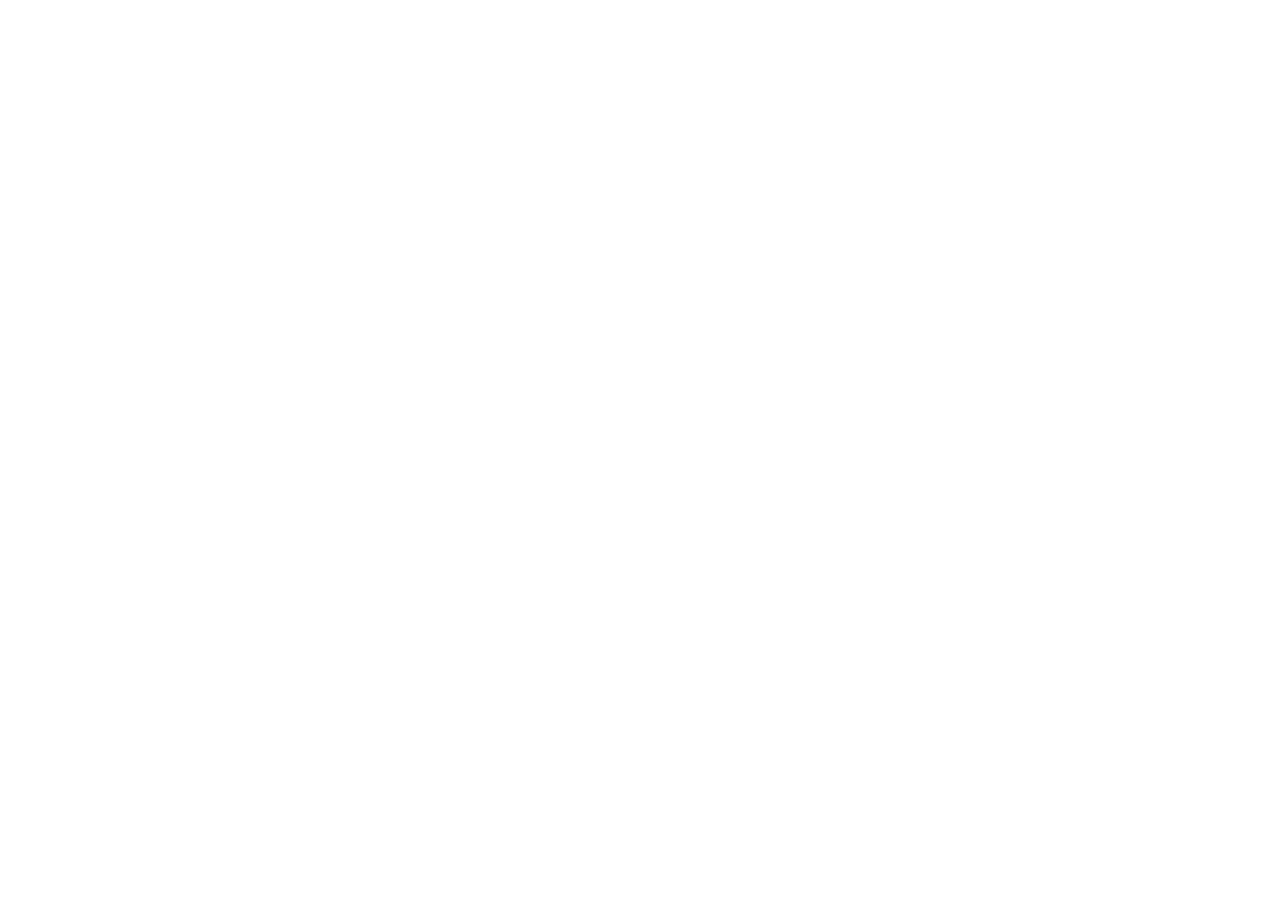
==== about.html @ e415f567 "update title" ====
<!DOCTYPE html>
<html lang="en">
<head>
    <meta charset="UTF-8">
    <meta name="viewport" content="width=device-width, initial-scale=1.0">
    <title>About us</title>
    
</head>
<body>
    
</body>
</html>
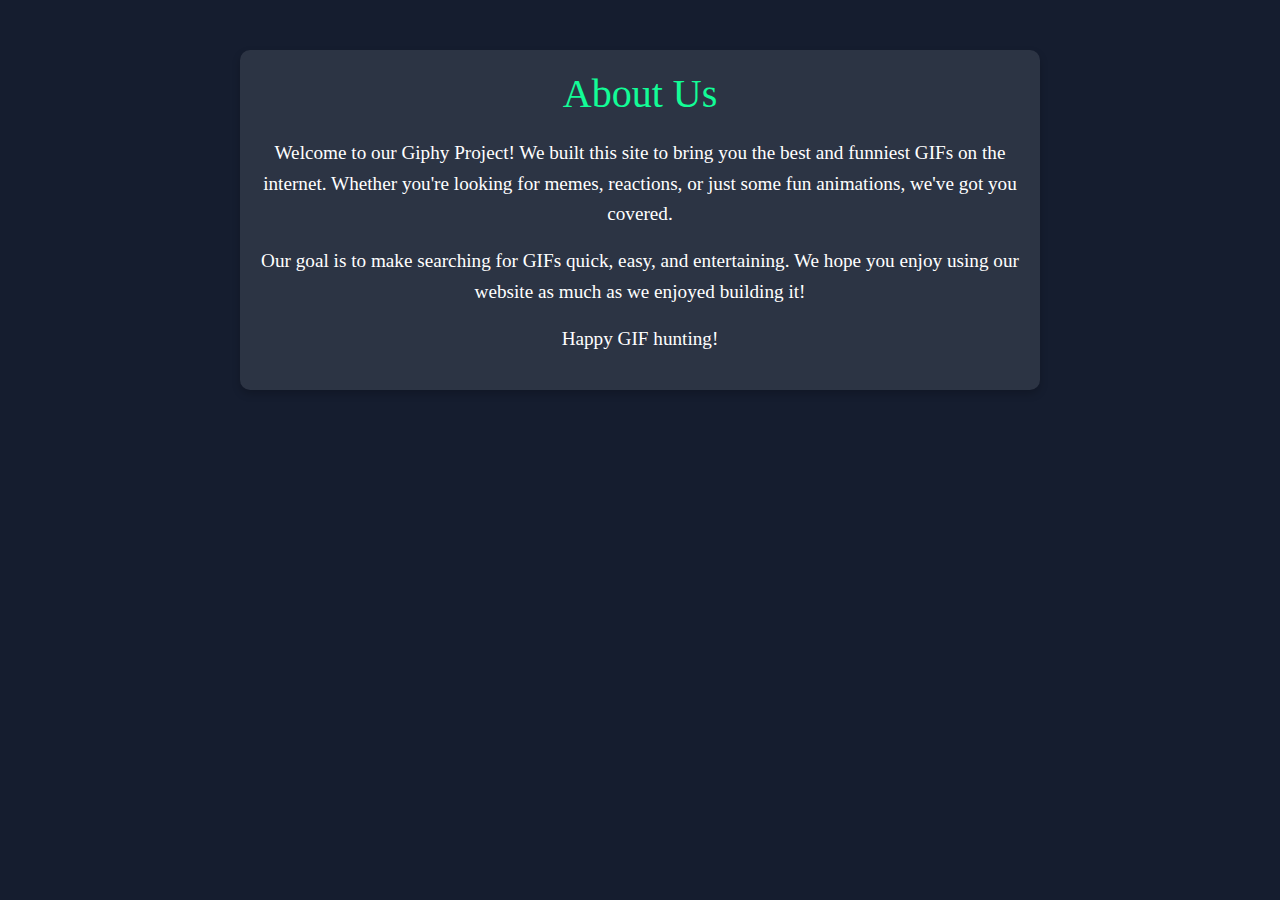
==== commit 6c4e8dff: "styling and content for about us page" ====
--- a/about.html
+++ b/about.html
@@ -4,9 +4,41 @@
     <meta charset="UTF-8">
     <meta name="viewport" content="width=device-width, initial-scale=1.0">
     <title>About us</title>
-    
+    <link href="https://cdn.jsdelivr.net/npm/bootstrap@5.3.0/dist/css/bootstrap.min.css" rel="stylesheet">
+    <style>
+        body {
+            background-color: #151d2f;
+            font-family: 'Chewy', cursive;
+            color: white;
+        }
+        .about-container {
+            max-width: 800px;
+            margin: 50px auto;
+            text-align: center;
+            padding: 20px;
+            background: rgba(255, 255, 255, 0.1);
+            border-radius: 10px;
+            box-shadow: 0 4px 8px rgba(0, 0, 0, 0.2);
+        }
+        .about-container h1 {
+            color: #13fc97;
+            margin-bottom: 20px;
+        }
+        .about-container p {
+            font-size: 1.2em;
+            line-height: 1.6;
+        }
+    </style>
 </head>
 <body>
-    
+    <div class="container">
+        <div class="about-container">
+            <h1>About Us</h1>
+            <p>Welcome to our Giphy Project! We built this site to bring you the best and funniest GIFs on the internet. Whether you're looking for memes, reactions, or just some fun animations, we've got you covered.</p>
+            <p>Our goal is to make searching for GIFs quick, easy, and entertaining. We hope you enjoy using our website as much as we enjoyed building it!</p>
+            <p>Happy GIF hunting!</p>
+        </div>
+    </div>
+    <script src="https://cdn.jsdelivr.net/npm/bootstrap@5.3.0/dist/js/bootstrap.bundle.min.js"></script>  
 </body>
 </html>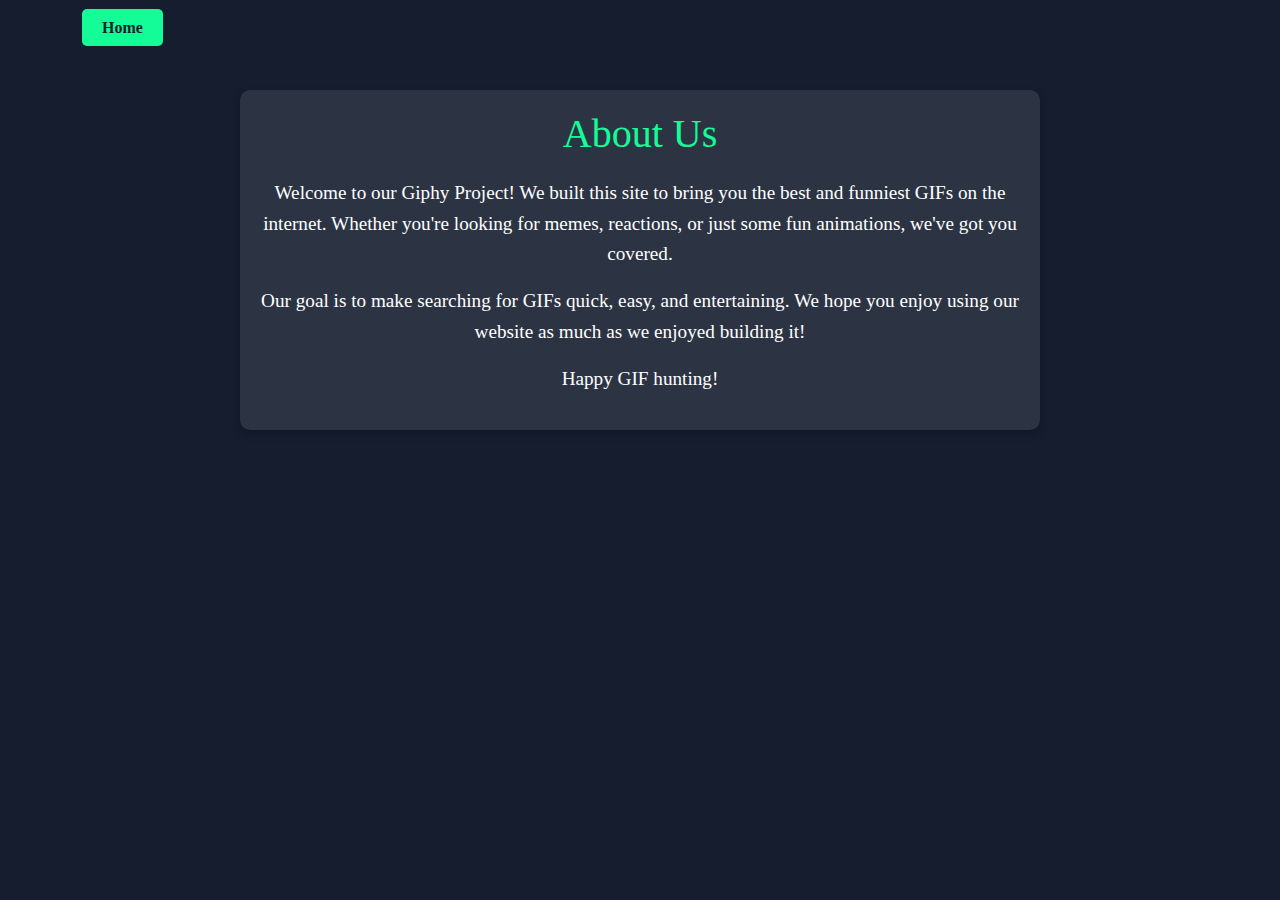
==== commit 784aad41: "style to home button" ====
--- a/about.html
+++ b/about.html
@@ -28,9 +28,24 @@
             font-size: 1.2em;
             line-height: 1.6;
         }
+        .home-btn {
+        padding: 10px 20px;
+        background-color: #13fc97;
+        color: #151d2f;
+        text-decoration: none;
+        font-weight: bold;
+        border-radius: 5px;
+        }
+        .home-btn:hover {
+    background-color: #0ecb7d;
+}
+
     </style>
 </head>
 <body>
+    <div class="container mt-3">
+        <a href="index.html" class="home-btn">Home</a>
+    </div>
     <div class="container">
         <div class="about-container">
             <h1>About Us</h1>
